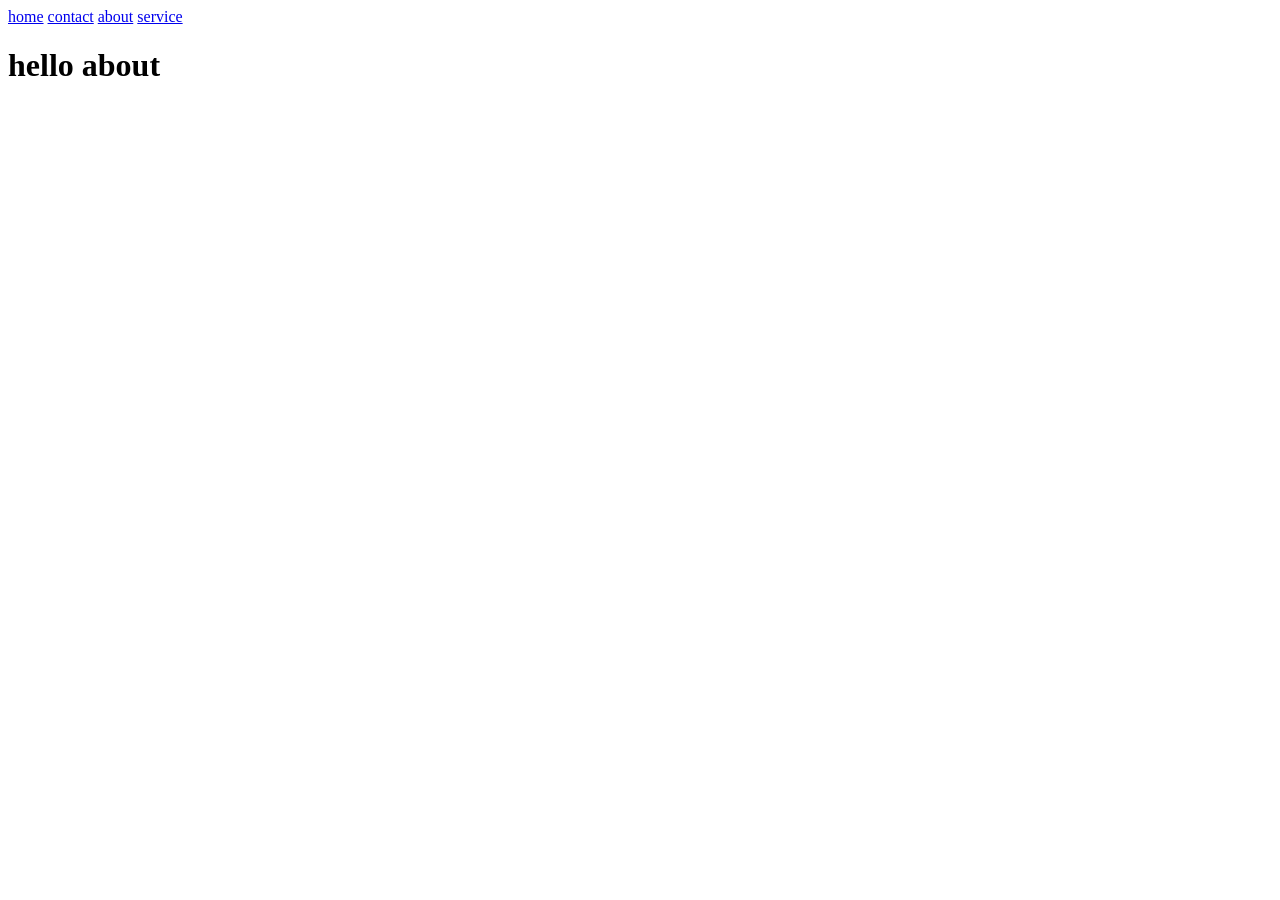
==== about.html @ 555a3fe8 "initial message" ====
<!DOCTYPE html>
<html lang="en">
<head>
    <meta charset="UTF-8">
    <meta name="viewport" content="width, initial-scale=1.0">
    <title>Document</title>
</head>
<body>
    <a href="index.html">home</a>
    <a href="contact.html">contact</a>
    <a href="about.html">about</a>
    <a href="service.html">service</a>
    <h1>hello about</h1>
</body>
</html>
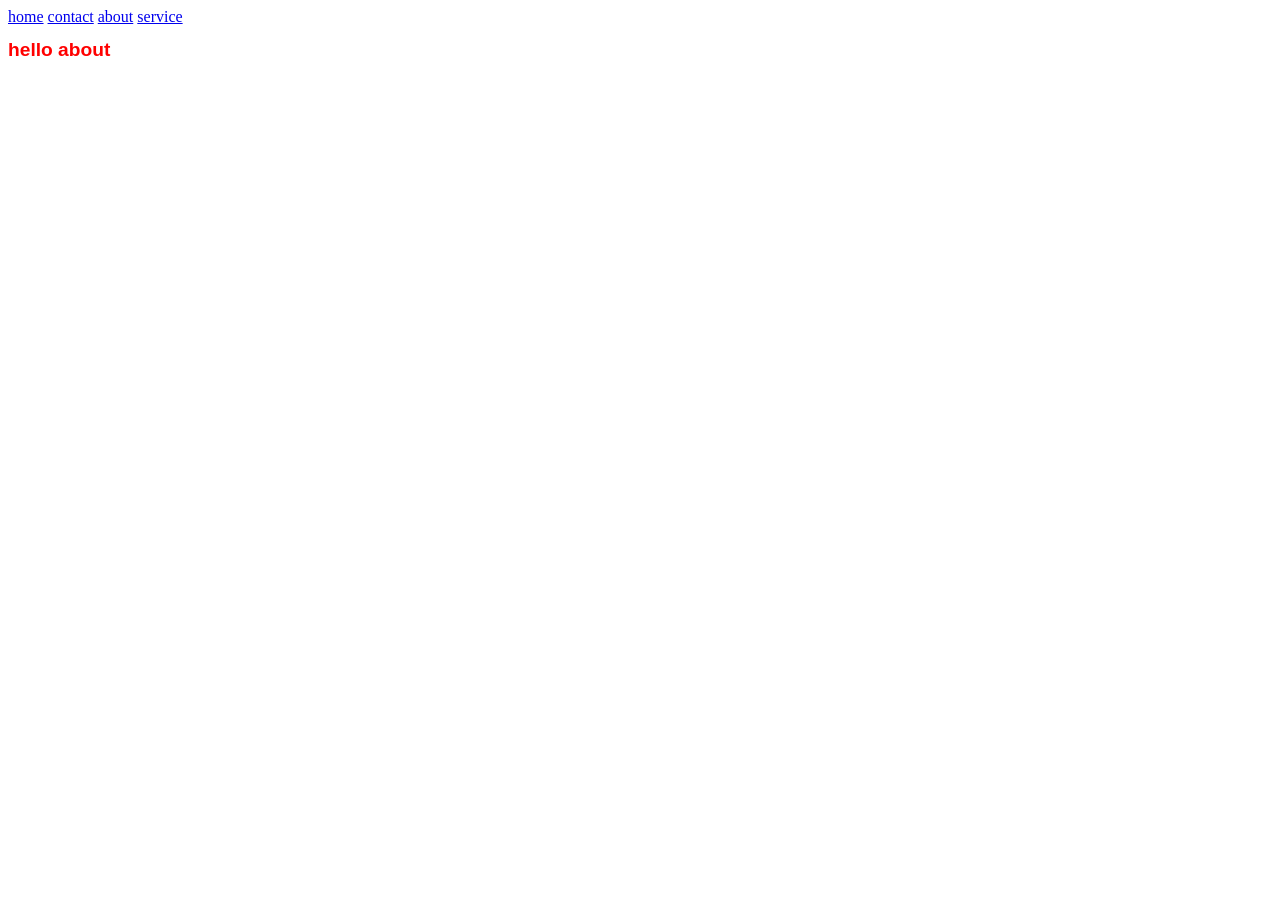
==== commit e48b0a2d: "initial message" ====
--- a/about.html
+++ b/about.html
@@ -4,6 +4,7 @@
     <meta charset="UTF-8">
     <meta name="viewport" content="width, initial-scale=1.0">
     <title>Document</title>
+     <link rel="stylesheet" href="style.css">
 </head>
 <body>
     <a href="index.html">home</a>
--- a/style.css
+++ b/style.css
@@ -0,0 +1,5 @@
+h1{
+    color: red;
+    font-size: larger;
+    font-family: Verdana, Geneva, Tahoma, sans-serif;
+}
